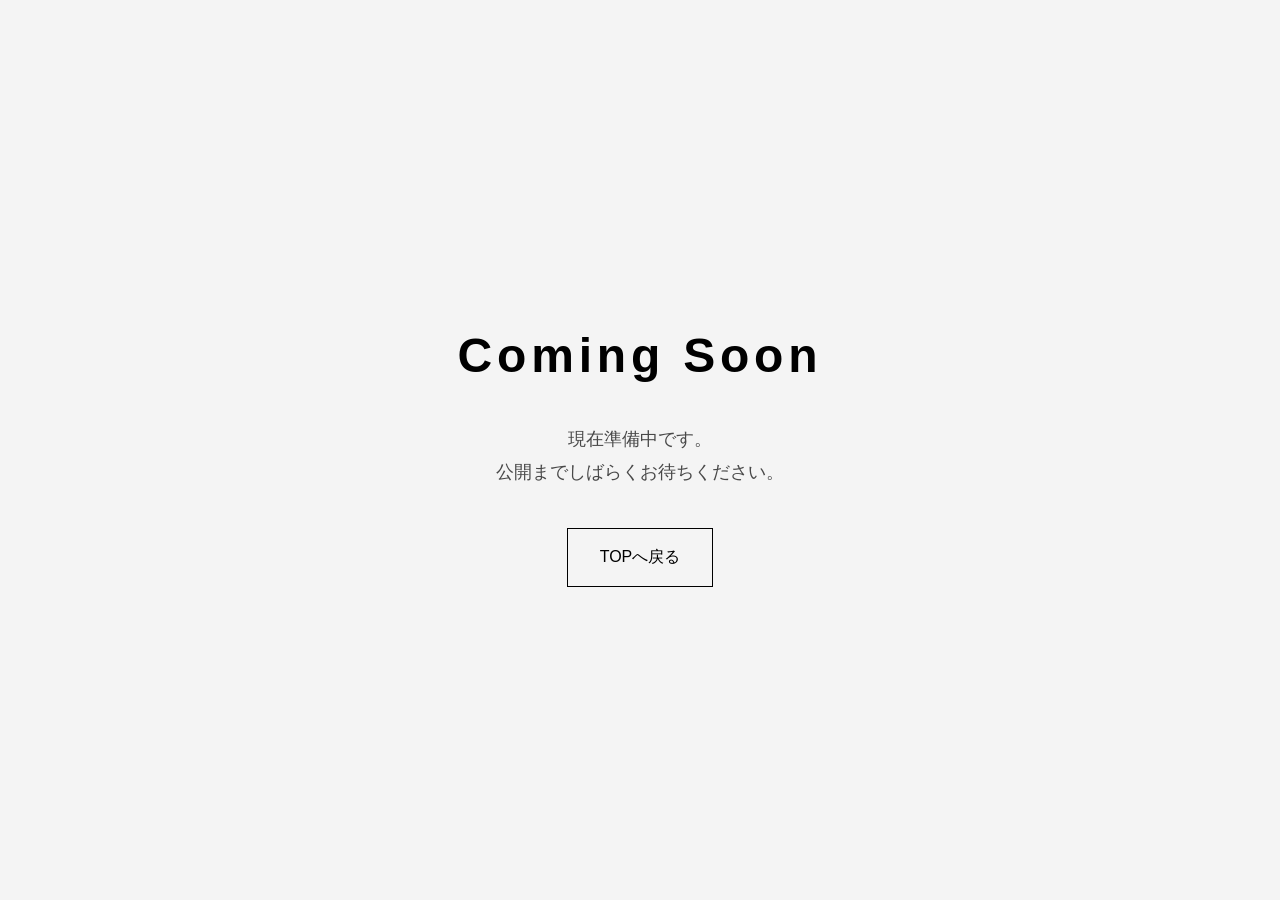
==== dummy.html @ deef9ae4 "Add files via upload" ====
<!DOCTYPE html>
<html lang="ja">

<head>
    <meta charset="UTF-8">
    <meta name="viewport" content="width=device-width, initial-scale=1.0">
    <title>Speed Up Design Studio (Dummy page)</title>
    <link rel="stylesheet" href="reset.css">
    <link rel="stylesheet" href="dummy.css">
</head>

<body>
    <div class="dummy">
        <h1 class="dummy__title">Coming Soon</h1>
        <p class="dummy__text">
            現在準備中です。<br>
            公開までしばらくお待ちください。
        </p>
        <a href="index.html" class="dummy__link">TOPへ戻る</a>
    </div>
</body>
---- dummy.css ----
@charset "utf-8";

*,
*::before,
*::after {
    box-sizing: border-box;
    margin: 0;
    padding: 0;
}

body {
    min-height: 100vh;
    display: flex;
    justify-content: center;
    align-items: center;
    padding: 40px 20px;
    font-family: 'Poppins', 'Yu Gothic', sans-serif;
    background-color: #f4f4f4;
    color: #000;
    text-align: center;
    line-height: 1.8;
}

.dummy {
    width: 100%;
    max-width: 600px;
}

.dummy__title {
    font-size: clamp(28px, 5vw, 48px);
    letter-spacing: 0.1em;
    margin-bottom: 24px;
}

.dummy__text {
    font-size: clamp(14px, 2vw, 18px);
    opacity: 0.7;
    margin-bottom: 40px;
}

.dummy__link {
    display: inline-block;
    padding: 14px 32px;
    border: 1px solid #000;
    color: #000;
    text-decoration: none;
    transition: 0.3s;
}

.dummy__link:hover {
    background-color: #000;
    color: #fff;
}
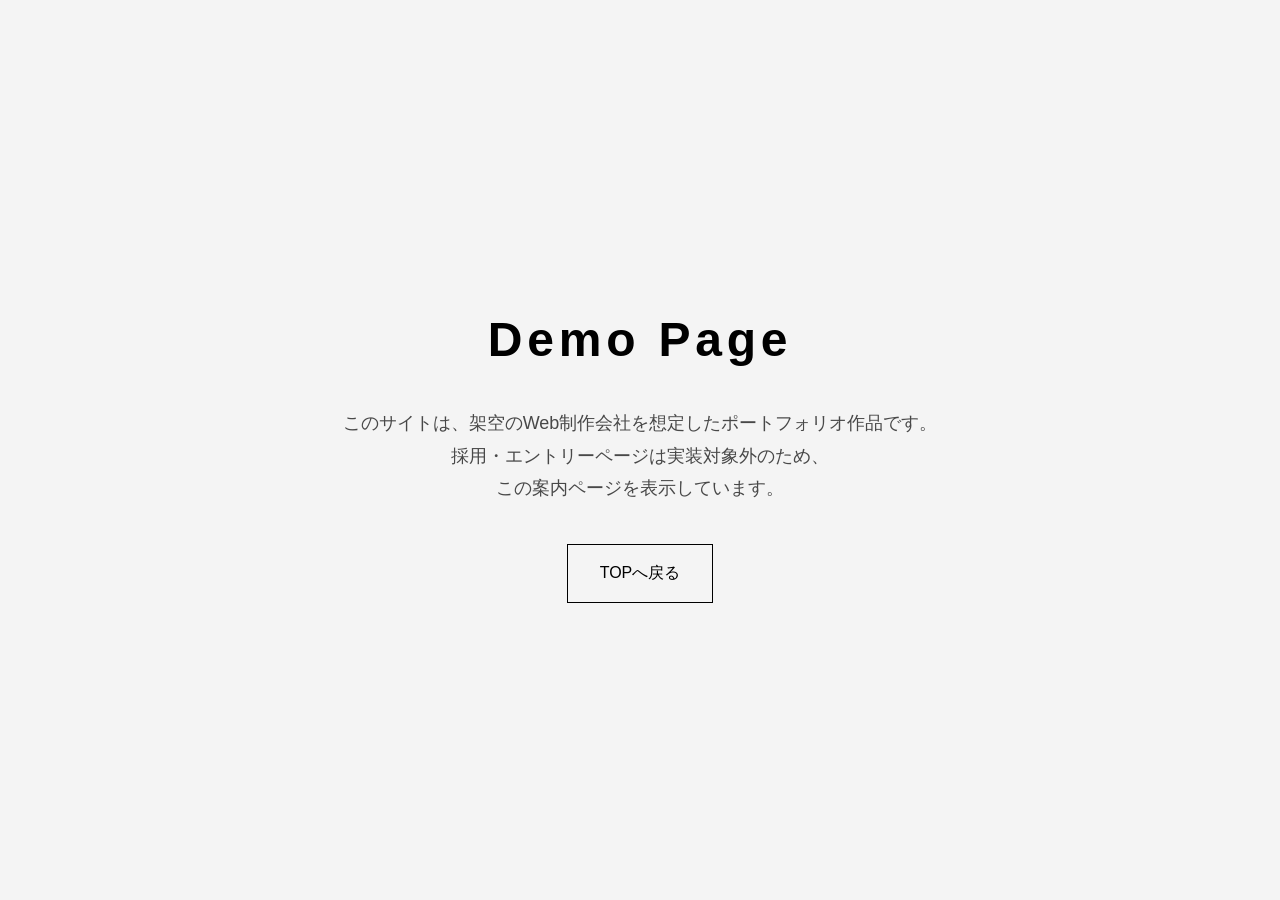
==== commit 464b85d7: "fix: LPのHTMLとデモ表記を改善しREADMEを追加" ====
--- a/dummy.html
+++ b/dummy.html
@@ -4,18 +4,21 @@
 <head>
     <meta charset="UTF-8">
     <meta name="viewport" content="width=device-width, initial-scale=1.0">
-    <title>Speed Up Design Studio (Dummy page)</title>
+    <title>デモページ | Speed Up Design Studio</title>
     <link rel="stylesheet" href="reset.css">
     <link rel="stylesheet" href="dummy.css">
 </head>
 
 <body>
-    <div class="dummy">
-        <h1 class="dummy__title">Coming Soon</h1>
+    <main class="dummy">
+        <h1 class="dummy__title">Demo Page</h1>
         <p class="dummy__text">
-            現在準備中です。<br>
-            公開までしばらくお待ちください。
+            このサイトは、架空のWeb制作会社を想定したポートフォリオ作品です。<br>
+            採用・エントリーページは実装対象外のため、<br>
+            この案内ページを表示しています。
         </p>
         <a href="index.html" class="dummy__link">TOPへ戻る</a>
-    </div>
-</body>+    </main>
+</body>
+
+</html>
